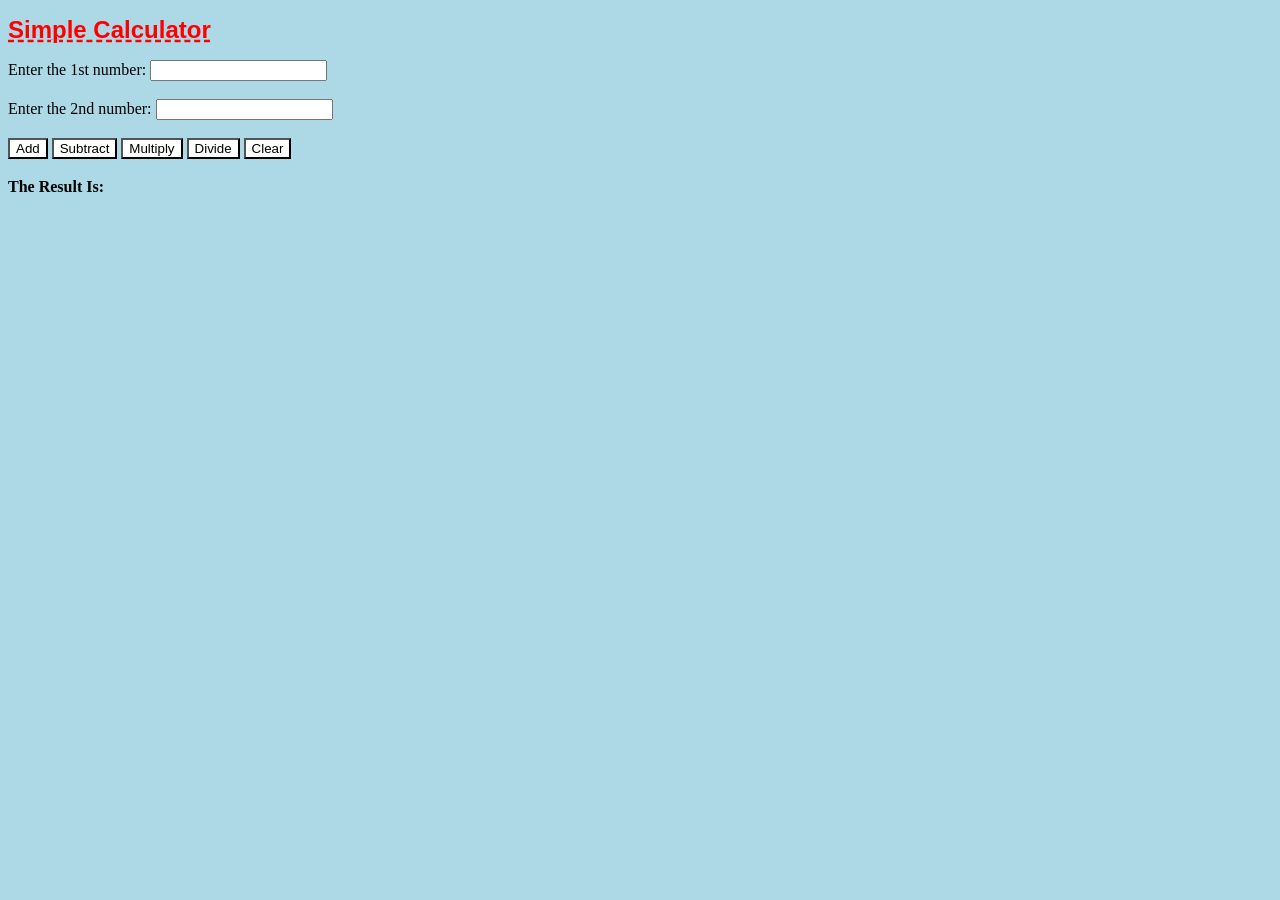
==== Ex10.html @ 1c83fe70 "Simple Calculator" ====
<!DOCTYPE html>
<html lang="en">
<head>
    <link rel="stylesheet" href="Style.css">
    <meta charset="UTF-8">
    <meta name="viewport" content="width=device-width, initial-scale=1.0">
    <title>Document</title>
</head>
<body>
    <h1>Simple Calculator</h1>
    <div class="input-container">
    <label for="number1">Enter the 1st number:</label>
    <input type="text" id="number1">
    </div>
    <br>
    <div class = "input-container">
    <label for = "number2">Enter the 2nd number:</label>
    <input type="text" id="number2">
    </div>
    <br>
    <button type="button" class="Calculate" id="additionButton">Add</button>
    <button type="button" class="Calculate" id="subtractButton">Subtract</button>
    <button type="button" class="Calculate" id="multiplyButton">Multiply</button>
    <button type="button" class="Calculate" id="divideButton">Divide</button>
    <button type="button" class="Calculate" id="clearButton">Clear</button>
    <br>
    <script src="Calc.js"></script>
    <p>The Result Is: <span id="result"></span></p>
</body>
</html>
---- Style.css ----
body {
    background-color: lightblue;
}

h1 {
    color: red;
    font-size: x-large;
    font-family: Arial, Helvetica, sans-serif;
    text-decoration-line: underline;
    text-decoration-style: dashed;
}

.Calculate {
    background-color: white;
    width: max-content;
    height: max-content;
    text-align: center;
}

.Calculate:hover {
    background-color: lightcoral;
    font-style: italic;
    font-weight: bold;
}

p {
    font-weight: bold;
}

#result {
    color: red;
    font-weight: bolder;
    font-size: larger;
}
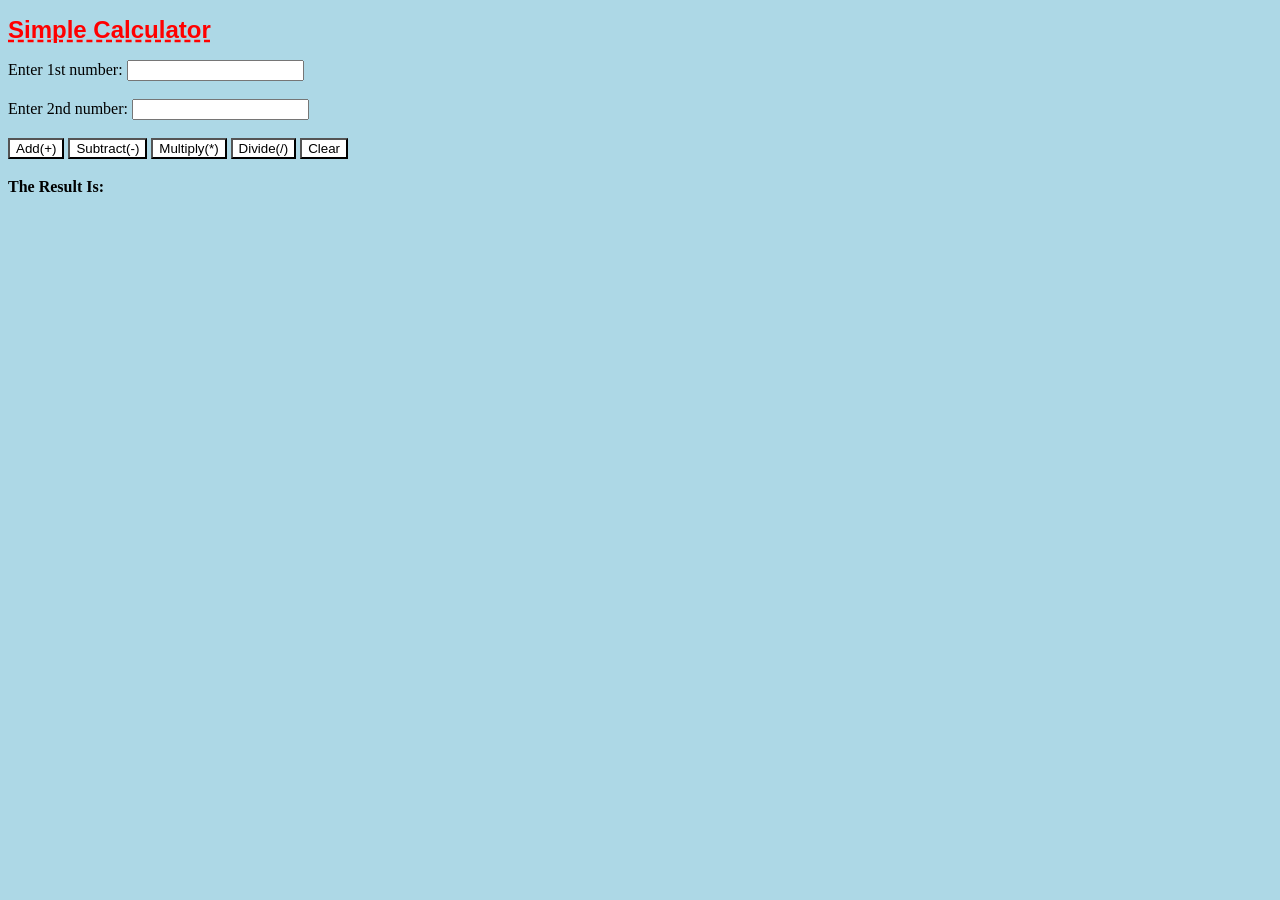
==== commit b2fde160: "Minor changes" ====
--- a/Ex10.html
+++ b/Ex10.html
@@ -9,19 +9,18 @@
 <body>
     <h1>Simple Calculator</h1>
     <div class="input-container">
-    <label for="number1">Enter the 1st number:</label>
+    <label for="number1">Enter 1st number:</label>
     <input type="text" id="number1">
-    </div>
     <br>
-    <div class = "input-container">
-    <label for = "number2">Enter the 2nd number:</label>
+    <br>
+    <label for="number2">Enter 2nd number:</label>
     <input type="text" id="number2">
     </div>
     <br>
-    <button type="button" class="Calculate" id="additionButton">Add</button>
-    <button type="button" class="Calculate" id="subtractButton">Subtract</button>
-    <button type="button" class="Calculate" id="multiplyButton">Multiply</button>
-    <button type="button" class="Calculate" id="divideButton">Divide</button>
+    <button type="button" class="Calculate" id="additionButton">Add(+)</button>
+    <button type="button" class="Calculate" id="subtractButton">Subtract(-)</button>
+    <button type="button" class="Calculate" id="multiplyButton">Multiply(*)</button>
+    <button type="button" class="Calculate" id="divideButton">Divide(/)</button>
     <button type="button" class="Calculate" id="clearButton">Clear</button>
     <br>
     <script src="Calc.js"></script>
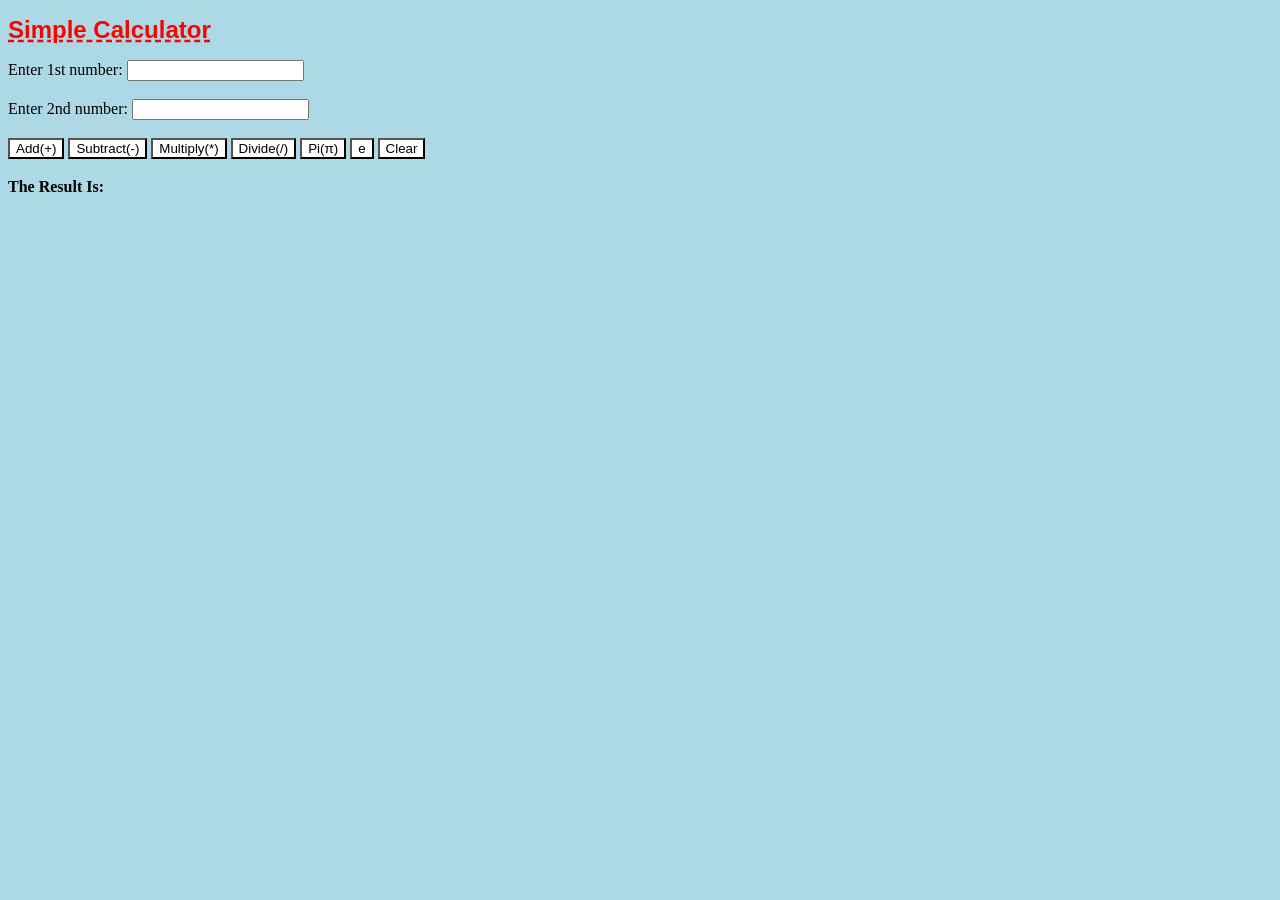
==== commit 3f68c12c: "Added e and pi buttons as well as the coresponding functions for them" ====
--- a/Ex10.html
+++ b/Ex10.html
@@ -21,6 +21,8 @@
     <button type="button" class="Calculate" id="subtractButton">Subtract(-)</button>
     <button type="button" class="Calculate" id="multiplyButton">Multiply(*)</button>
     <button type="button" class="Calculate" id="divideButton">Divide(/)</button>
+    <button type="button" class="Calculate" id="piButton">Pi(π)</button>
+    <button type="button" class="Calculate" id="eButton">e</button>
     <button type="button" class="Calculate" id="clearButton">Clear</button>
     <br>
     <script src="Calc.js"></script>
